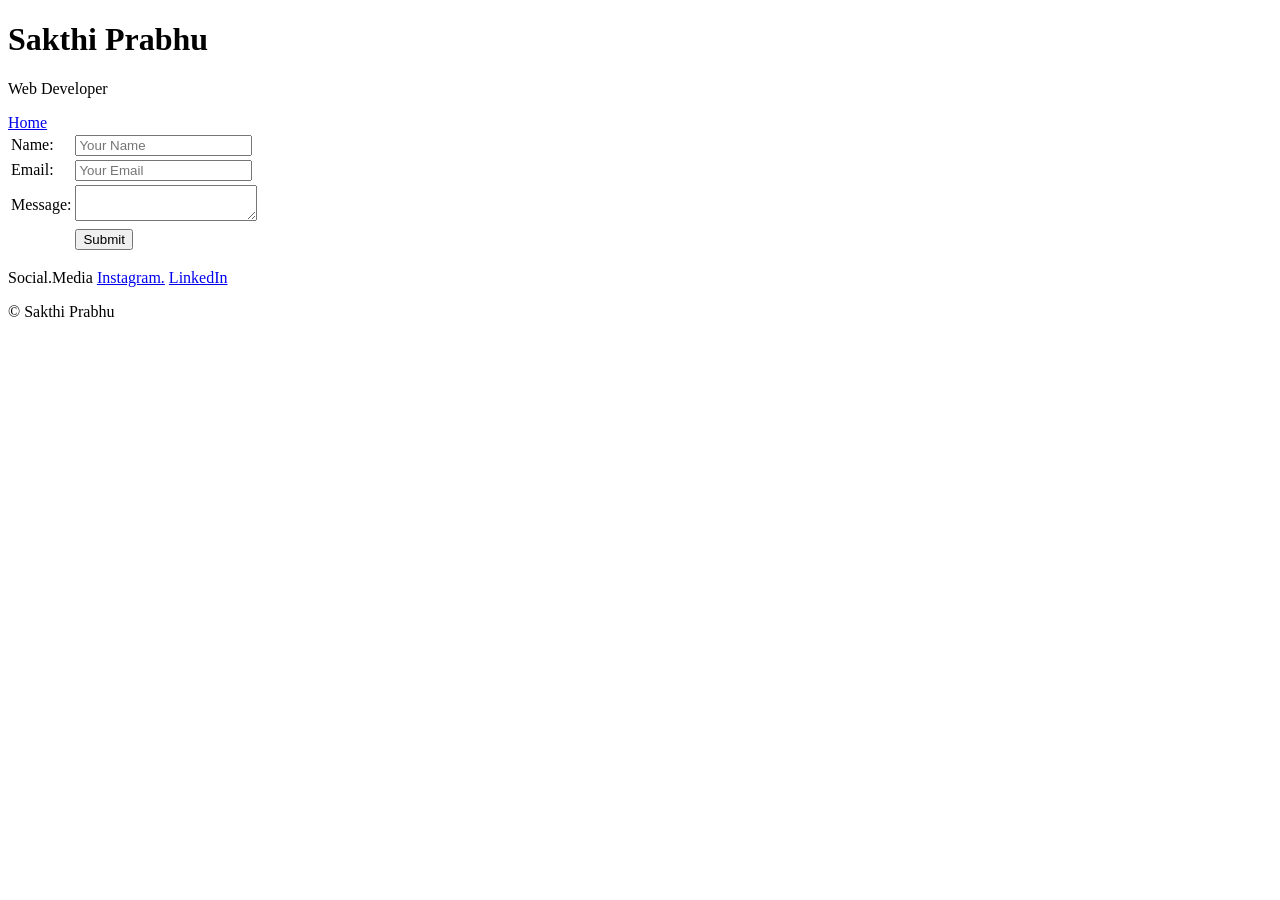
==== contact.html @ d4f9af82 "Add files via upload" ====
<!DOCTYPE html>
<html lang="en">
<head>
    <meta charset="UTF-8">
    <meta name="viewport" content="width=device-width, initial-scale=1.0">
    <link rel="stylesheet" href="/portfolio-upgrade/style.css">
    <link rel="preconnect" href="https://fonts.googleapis.com">
    <link rel="preconnect" href="https://fonts.gstatic.com" crossorigin>
    <link href="https://fonts.googleapis.com/css2?family=Young+Serif&display=swap" rel="stylesheet">
    <title>Contact</title>
</head>
<body>
    <div class="container">
            <div class="section-one">
                    <h1 class="section-one__name">Sakthi Prabhu</h1>
                    <p class="section-one__role">Web Developer</p>
                    <a class="section-one__contact" href="/portfolio-upgrade/index.html">Home</a></h2>
            </div>
            <div class="contact-form">
                <form>
                    <table>
                        <tr>
                            <td>Name:</td>
                            <td><input type="text" placeholder="Your Name" class="contact-from__input"></td>
                        </tr>
                        <tr>
                            <td>Email:</td>
                            <td><input type="email" placeholder="Your Email" class="contact-from__input"></td>
                        </tr>
                        <tr>
                            <td>Message:</td>
                            <td>
                                <textarea placeholder="Message" class="contact-from__textarea ">
                                    
                                </textarea>
                            </td>
                        </tr>
                        <tr>
                            <td></td>
                            <td><input type="submit" class="contact-form__submit"></td>
                        </tr>
                    </table>
                    <div class="section-five">
                            <p class="section-five__title">Social.Media 
                            <a href="https://www.instagram.com/">Instagram.</a>
                            <a href="https://www.google.com/aclk?sa=L&ai=DChsSEwi3nZXUoumUAxUeB3sHHe39LgYYACICCAEQABoCdG0&ae=2&co=1&ase=2&gclid=Cj0KCQjw_vnQBhCxARIsADcZyxIfLg_hqu2KpSiRk6CFCVlwaSfx4MNWTlWEEfylRPYu6rZQ1X-GZ9saAuF7EALw_wcB&cid=[base64]&cce=2&category=acrcp_v1_71&sig=AOD64_3s5UcDz6vhtLU1yhQzO2fouokYcQ&q&nis=4&adurl&ved=2ahUKEwjghI_UoumUAxU4QPUHHZhBKnkQ0Qx6BAgMEAE">LinkedIn</a>
                            </p>
                            <p class="section-five__desc">&copy; Sakthi Prabhu</p>
                        </div>
                </form>
            </div>
    </div>
</form>
</body>
</html>
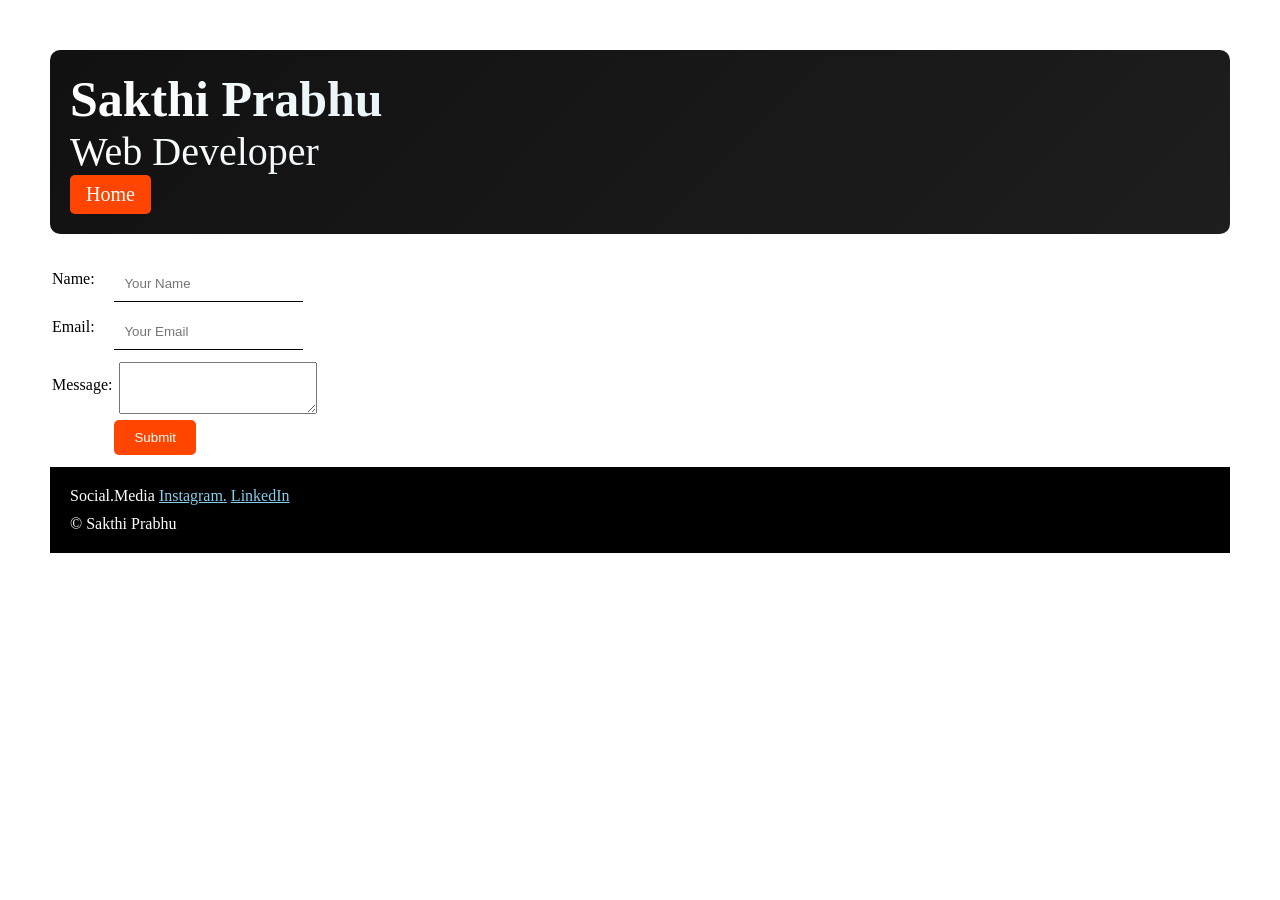
==== commit 90b53484: "Update contact.html" ====
--- a/contact.html
+++ b/contact.html
@@ -3,7 +3,7 @@
 <head>
     <meta charset="UTF-8">
     <meta name="viewport" content="width=device-width, initial-scale=1.0">
-    <link rel="stylesheet" href="/portfolio-upgrade/style.css">
+    <link rel="stylesheet" href="style.css">
     <link rel="preconnect" href="https://fonts.googleapis.com">
     <link rel="preconnect" href="https://fonts.gstatic.com" crossorigin>
     <link href="https://fonts.googleapis.com/css2?family=Young+Serif&display=swap" rel="stylesheet">
--- a/style.css
+++ b/style.css
@@ -0,0 +1,208 @@
+*{
+    padding: 0%;
+    margin: 0%;
+}
+.container{
+    padding: 50px;
+}
+
+body{
+    font-family: "Young Serif", serif;
+}
+
+.section-one{
+    background: linear-gradient(
+        -45deg,
+        #000000,
+        #111111,
+        #222222,
+        #111111
+    );
+    background-size: 400% 400%;
+    animation: gradientMove 8s ease infinite;
+    color: white;
+    padding: 20px;
+    border-radius: 10px;
+}
+
+@keyframes gradientMove{
+    0%{
+        background-position: 0% 50%;
+    }
+    50%{
+        background-position: 100% 50%;
+    }
+    100%{
+        background-position: 0% 50%;
+    }
+}
+.section-one__contact{
+    font-size: 20px;
+    text-decoration: none;
+    padding: 8px 16px;
+    border-radius: 5px;
+    display: inline-block;
+
+    background: linear-gradient(
+        to right,
+        orangered 50%,
+        white 50%
+    );
+
+    background-size: 200% 100%;
+    background-position: left;
+
+    color: white;
+
+    transition: background-position 0.4s ease,
+                color 0.4s ease;
+}
+
+.section-one__contact:hover{
+    background-position: right;
+    color: orangered;
+}
+
+
+
+.section-one__name{
+    font-size: 60px;
+}
+.section-one__name{
+    font-size: 50px;
+    font-weight: bold;
+
+    background: linear-gradient(
+        90deg,
+        #ffffff,
+        lightblue,
+        #ffffff
+    );
+    background-size: 200% auto;
+
+    -webkit-background-clip: text;
+    background-clip: text;
+    -webkit-text-fill-color: transparent;
+
+    animation: textShine 3s linear infinite;
+}
+
+@keyframes textShine{
+    from{
+        background-position: 0% center;
+    }
+    to{
+        background-position: 200% center;
+    }
+}
+.section-one__role{
+    font-size: 40px;
+    background: linear-gradient(
+        90deg,
+        #ffffff,
+        lightblue,
+        #ffffff
+    );
+    background-size: 200% auto;
+
+    -webkit-background-clip: text;
+    background-clip: text;
+    -webkit-text-fill-color: transparent;
+
+    animation: textShine 3s linear infinite;
+}
+
+.section-two,
+.section-three,
+.section-four,
+.section-five {
+    margin-top: 10px;
+}
+
+.section-two__desc,
+.section-three__desc,
+.section-four__desc,
+.section-five__desc {
+    margin-top: 10px ;
+}
+
+.section-three{
+    background-color: #6462FD;
+    color:black;
+    display: inline-block;
+    padding:20px;
+    border-radius: 10px;
+    font-weight: 550;
+    height: 200px;
+    vertical-align: top;
+}
+.section-three__title{
+    font-weight: 700;
+    margin-bottom:10px ;
+    font-size: 25px;
+}
+
+.section-three li{
+    font-size: 20px;
+    margin-bottom: 20px;
+}
+.section-three li,
+.section-four li {
+    list-style: none;
+}
+
+.section-four{
+    background-color: #FE7517;
+    padding: 20px;
+    color: black;
+    border-radius: 10px;
+    display: inline-block;
+    vertical-align: top;
+    height:200px;
+}
+
+.section-five{
+    background-color: #000000;
+    color: white;
+    padding: 20px;
+}
+
+.section-five__title a{
+    text-decoration: underline;
+    color: skyblue;
+}
+
+.contact-form{
+    margin-top: 20px;
+}
+
+.contact-from__input,
+.contact-from__textarea,
+.contact-from__submit{
+    margin-top: 10px;
+}
+
+.contact-from__input{
+    padding: 10px;
+    border: none;
+    border-bottom: 1px solid black;
+    outline: none;
+}
+
+.contact-from__input:focus{
+    border-bottom:3px solid black ;
+}
+
+.contact-from__textarea{
+    padding: 10px;
+    margin-left: 5px;
+}
+
+.contact-form__submit{
+    padding: 10px 20px;
+    background-color: orangered;
+    border-radius: 5px;
+    border: none;
+    color: white;
+
+}
